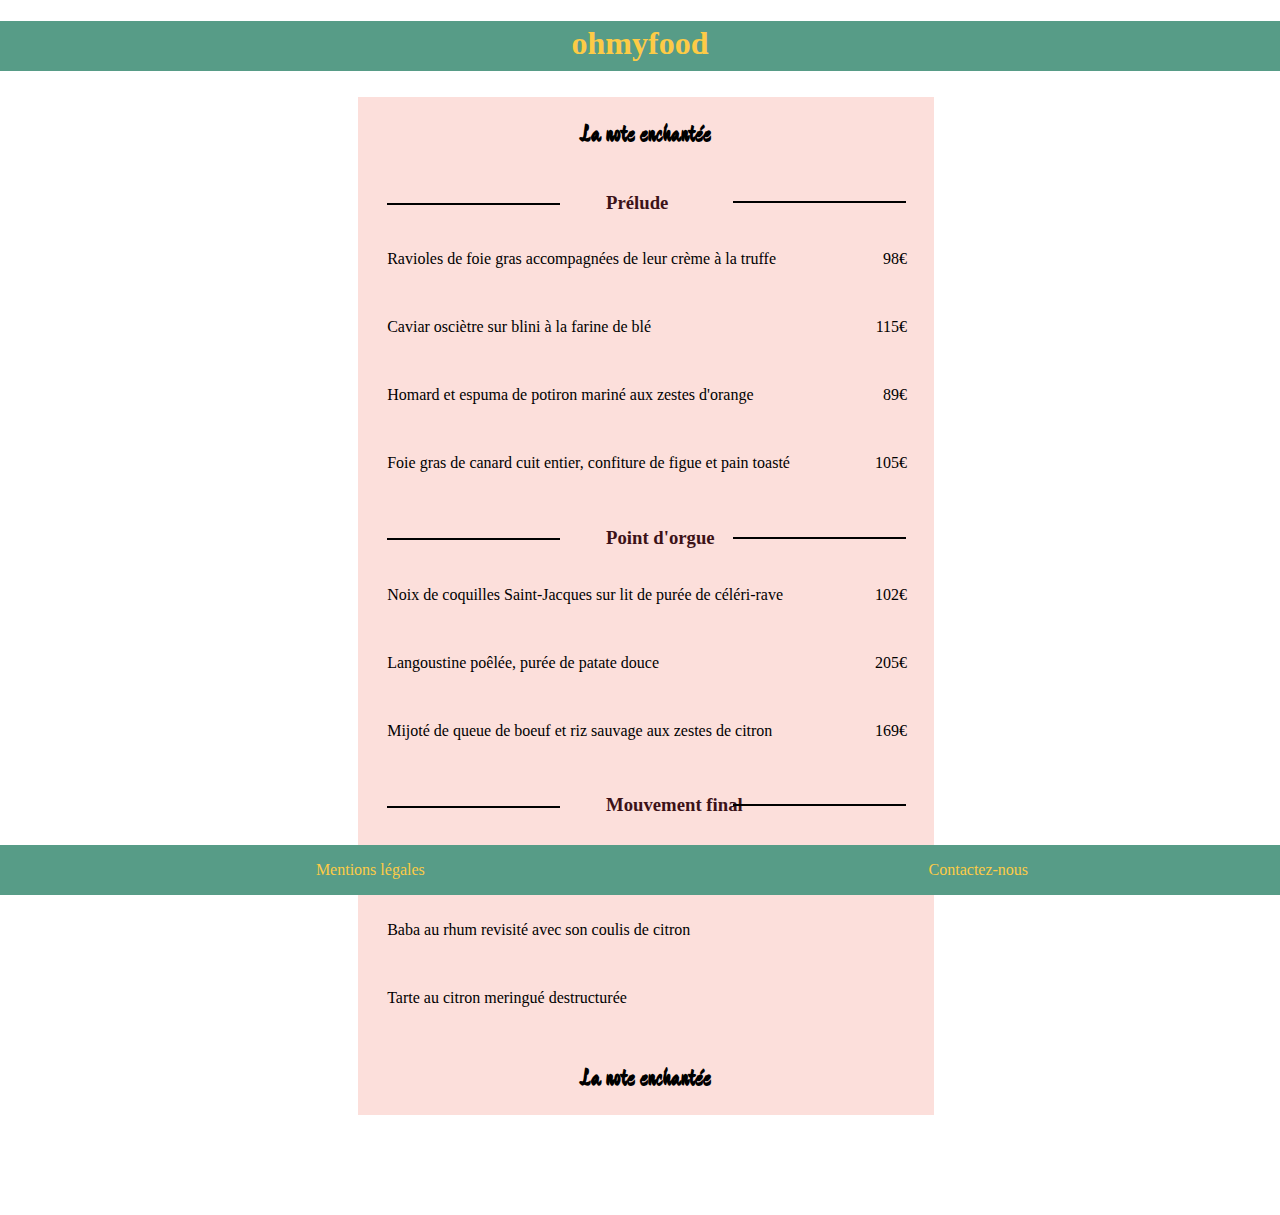
==== Lanoteenchantee.html @ ced0c9c0 "dernier commit v1" ====
<!DOCTYPE html>
<html>
	<head>
		<meta charset="utf-8" />
		<title>Ohmyfood</title>
		<link rel="stylesheet" href="style.css" />
	</head>

	<body>

		<header>
			<h1><a href="index.html">ohmyfood</a></h1>
		</header>

		<div class="note">

			<h2>La note enchantée</h2>

			<section>
				<div class="decoleft"></div><h3>Prélude</h3><div class="decoright"></div>

				<article>
					<p>Ravioles de foie gras accompagnées de leur crème à la truffe				<span class="price">98€</span></p> <br />
					<p>Caviar osciètre sur blini à la farine de blé 							<span class="price">115€</span></p> <br />
					<p>Homard et espuma de potiron mariné aux zestes d'orange					<span class="price">89€</span></p> <br />
					<p>Foie gras de canard cuit entier, confiture de figue et pain toasté		<span class="price">105€</span></p> <br />
				</article>
			</section>

			<section>
				<div class="decoleft"></div><h3>Point d'orgue</h3><div class="decoright"></div>

				<article>
					<p>Noix de coquilles Saint-Jacques sur lit de purée de céléri-rave 			<span class="price">102€</span></p> <br />
					<p>Langoustine poêlée, purée de patate douce								<span class="price">205€</span></p> <br />
					<p>Mijoté de queue de boeuf et riz sauvage aux zestes de citron				<span class="price">169€</span></p> <br />
				</article>
			</section>

			<section>
				<div class="decoleft"></div><h3>Mouvement final</h3><div class="decoright"></div>

				<article>
					<p>Macaron noisette et chocolat, glace au caramel brun et sel de guérande</p> <br />
					<p>Baba au rhum revisité avec son coulis de citron</p> <br />
					<p>Tarte au citron meringué destructurée</p> <br />
				</article>
			</section>

			<h2>La note enchantée</h2>
			
		</div>

		<footer>
			<article>
				<p><a class="shake" href="mentions.html">Mentions légales</a> <a class="shake" href="contact.html">Contactez-nous</a></p>	
			</article>
		</footer>

	</body>

</html>
---- style.css ----
@font-face {
    font-family: 'Devonshire-Regular';
    src: url('fonts/Devonshire-Regular/Devonshire-Regular.eot');
    src: url('fonts/Devonshire-Regular/Devonshire-Regular.otf');
         url('fonts/Devonshire-Regular/Devonshire-Regular.svg');
         url('fonts/Devonshire-Regular/Devonshire-Regular.ttf');
         url('fonts/Devonshire-Regular/Devonshire-Regular.woff');
    font-weight: normal;
    font-style: normal;
}
@font-face {
	font-family: 'Verao';
	src: url('fonts/Verao-PriReg.otf');
	font-weight: normal;
	font-style: normal;
}
body
{
	margin: 0;
}
/* Balises toutes seules */
a
{
	text-decoration: none;
	color: black;
}
header a
{
	color: rgb(253, 203, 70);
}
h1
{
	color: rgb(253, 203, 70);
    font-weight: bold;
    text-align: center;
    padding-top: 4px;
}
h2
{
	text-align: center;
}
.note h3, .chic h3, .delice h3, .palette h3
{
	display: inline-block;
	position: relative;
	left: 43%;
	text-decoration: none;
	background: linear-gradient(to top, rgba(255, 0, 0, 0.5) 0%, rgba(255, 0, 0, 0.5) 2px, transparent 4px) no-repeat;
	background-size: 0 100%;
	transition: background-size 0.3s;
}
.note h3:hover, .chic h3:hover, .delice h3:hover, .palette h3:hover
{
	background-size: 100% 100%;
}
p
{
	padding-left: 5%;
}
.fas
{
	font-size: 50%;
}
.fas1
{
	animation: bounce 0.6s ease infinite;
}
.fas2
{
	animation: bounce 0.6s ease infinite; 
	animation-delay: 0.2s;
}
.fas3
{
	animation: bounce 0.6s ease infinite;
	animation-delay: 0.4s;
}
.price
{
	float: right;
	padding-right: 5%;
}
/* CSS du index.html */
header
{
	display: block;
    height: 50px;
    background-color: rgb(87, 156, 135);
}
main
{
	height: 100vh;
}
.zoom
{
	transform: scale(1);
    transition: transform 400ms;
    overflow: hidden;
}
.zoom:hover
{
	transform: scale(1.15);
	z-index: 1;
	opacity: 0.5;
}
.container
{
	display: flex;
	width: 40%;
	height: 100vh;
	justify-content: space-around;
	padding-left: 30%;
	padding-right: 30%;
	margin: auto;
	flex-wrap: wrap;
}
.container section
{
	display: flex;
	flex-direction: column;
	width: 45%;
	margin: 2% 2%;
	justify-content: center;
	text-align: center;
	border: 0.5px solid black;
}
.container h3
{
	font-size: 1.5em;
}
.later
{
	display: block;
	width: 15%;
	height: 50px;
    margin-left: 42%;
    margin-bottom: 100px;
	background-color: rgb(87, 156, 135);
	border-radius: 20px;
}
.later p
{
	color: rgb(253, 203, 70);
	text-align: center;
	padding: 10px;
	display: flex;
	justify-content: space-around;
}
.later .fas
{
	padding-top: 4%;
}
footer
{
	width: 100%;
	height: 50px;
    background-color: rgb(87, 156, 135);
    position: fixed;
    bottom: 0;
    margin-bottom: 5px;
}
footer p
{
	display: flex;
	justify-content: space-around;
}
footer a 
{
	color: rgb(253, 203, 70);
}
.menu1
{
    background-color: rgb(253,235,232);
}
.menu1 h2,h3
{
	color: rgb(60, 18,24);
}
.menu1 h2
{
	font-family: 'Devonshire-Regular';
}
.menu2
{
	background-color: rgb(255, 245, 254);
}
.menu2 h3
{
	color: rgb(199, 116, 18);
}
.menu2 h2, .menu2 h3
{
	background: -webkit-gradient(linear, left top, right bottom, from(rgb(223, 135, 30)), to(rgb(143, 91, 254)));
    -webkit-background-clip: text;
    -webkit-text-fill-color: transparent;
}
.menu3
{
	background-color: rgb(237, 239, 239);
}
.menu3 h3
{
	color: rgb(8, 135,251);
}
.menu3 h2, .menu3 h3
{
	background: -webkit-gradient(linear, left top, right bottom, from(rgb(2, 45, 223)), to(rgb(8, 137, 251)));
    -webkit-background-clip: text;
    -webkit-text-fill-color: transparent;
}
.menu3 h2, .delice h2
{
	font-family: 'Verao';
	font-size: 2.5em;
}
.menu4
{
	background-color: rgb(187, 255, 153, 0.5);
}
.menu4 h3
{
	color: rgb(114, 191, 86);
}
.menu4 h2, .menu4 h3
{
	background: -webkit-gradient(linear, left top, right bottom, from(rgb(65, 150, 60)), to(rgb(190, 255, 127)));
    -webkit-background-clip: text;
    -webkit-text-fill-color: transparent;
}
/* CSS de chaque menu */
.note, .chic, .delice, .palette
{
	display: flex;
	flex-direction: column;
	width: 45%;
	margin-left: 28%;
	margin-top: 2%;
	margin-bottom: 100px;
}
.note
{
	background-color: rgb(252,223,219);
}
.note h2
{
	font-family: 'Devonshire-Regular';
}
.chic
{
	background-color: rgb(255, 245, 254);
}
.chic h2
{
	background: -webkit-gradient(linear, left top, right bottom, from(rgb(223, 135, 30)), to(rgb(143, 91, 254)));
    -webkit-background-clip: text;
    -webkit-text-fill-color: transparent;
}
.entree2 h3, .dessert2 h3
{
	left: 38%;
}
.chic, .delice h3
{
	left: 38%;
}
.delice
{
	background-color: rgb(237, 239, 239);
}
.delice h2
{
	background: -webkit-gradient(linear, left top, right bottom, from(rgb(2, 45, 223)), to(rgb(8, 137, 251)));
    -webkit-background-clip: text;
    -webkit-text-fill-color: transparent;
}
.palette
{
	background-color: rgb(187, 255, 153, 0.5)
}
.palette h2
{
	background: -webkit-gradient(linear, left top, right bottom, from(rgb(65, 150, 60)), to(rgb(190, 255, 127)));
    -webkit-background-clip: text;
    -webkit-text-fill-color: transparent;
}
.palette h3
{
	left: 40%;
}
/* CSS pour trait autour des entrées, plats, desserts */
.decoleft, .decoright, .decoleft2, .decoright2
{
	border-bottom: 2px solid black;
	display: block;
	position: relative;
}
.decoleft, .decoright
{
	width: 30%;
}
.decoleft, .decoleft2
{
	
	width: 30%;
	margin-left: 5%;
	top: 32px;
}
.decoright
{
	margin-right: 5%;
	bottom: 31px;
	left: 65%;
}
.decoright2
{
    width: 28%;
    margin-right: 5%;
    bottom: 31px;
    left: 70%;
}
.decoleft4, .decoright4
{
	height: 5px;
    background: -webkit-gradient(linear, left top, right bottom, from(rgb(65, 150, 60)), to(rgb(190, 255, 127)));
    -webkit-text-fill-color: transparent;
    display: block;
    width: 30%;
    margin-left: 5%;
    position: relative;
    top: 32px;
}
.decoleft4
{
	margin-left: 5%;
	top: 32px;
}
.decoright4
{
    margin-left: 65%;
    top: -31px;
}
#entree
{
	left: 47%;
}
.entree2, .entree2 h3
{
	color: rgb(198, 116, 18);
}
.plat2, .plat2 h3
{
	color: rgb(165, 103, 153);
}
.dessert2, .dessert2 h3
{
	color: rgb(110, 76, 204);
}
.entree2 .decoleft2, .entree2 .decoright2
{
	border-bottom: 3px solid rgb(198, 116, 18);
}
.plat2 .decoleft2, .plat2 .decoright2
{
	border-bottom: 3px solid rgb(165, 103, 153);
}
.dessert2 .decoleft2, .dessert2 .decoright2
{
	border-bottom: 3px solid rgb(110, 76, 204);
}
.entree3 .decoleft, .entree3 .decoright
{
	border-bottom: 3px solid rgb(2, 40, 221);
}
.plat3 .decoleft, .plat3 .decoright
{
	border-bottom: 3px solid rgb(6, 112, 243);
}
.dessert3 .decoleft, .dessert3 .decoright
{
	border-bottom: 3px solid rgb(34, 157, 249);
}
/* Animations */
@keyframes bounce{
     from {transform: translateY(0);}
     to   {transform: translateY(-10px);}
}
@keyframes shake {
	from, to {
		transform: translate3d(0, 0, 0);
	}

	10%, 30%, 50%, 70%, 90% {
		transform: translate3d(-10px, 0, 0);
	}

	20%, 40%, 60%, 80% {
		transform: translate3d(10px, 0, 0);
	}
}
.shake:hover
{
	animation: shake 0.82s cubic-bezier(.36,.07,.19,.97);
}
/* Responsive */
@media screen and (max-width : 1024px)
{
	header{
		height: 100px;
		font-size: 2.5em;
	}
	.container {
		width: 100%;
		padding: 0;
	}
	.container section{
		font-size: 2.5em;
	}
	.note, .chic, .delice, .palette {
		margin-top: 10%;
		width: 100%;
		margin-left: 0;
	}
	.note h3, .chic h3, .delice h3, .palette h3
	{
		font-size: 1.75em
	}
	.decoleft
	{
		top: 50px;
	}
	.decoright
	{
		bottom: 37px;
	}
	.decoleft2
	{
		top: 48px;
	}
	.decoright2
	{
		bottom: 41px;
	}
	.decoleft4
	{
		top: 46px;
	}
	.decoright4
	{
		top: -45px;
	}
	.price
	{
		font-size: 2em;
	}
	.later {
		width: 30%;
		height: 70px;
		margin-left: 35%;
		font-size: 1.75em;
	}
	footer {
		height: 80px;
		font-size: 1.75em;
	}
	footer article {
		padding-left: 0;
	}
}
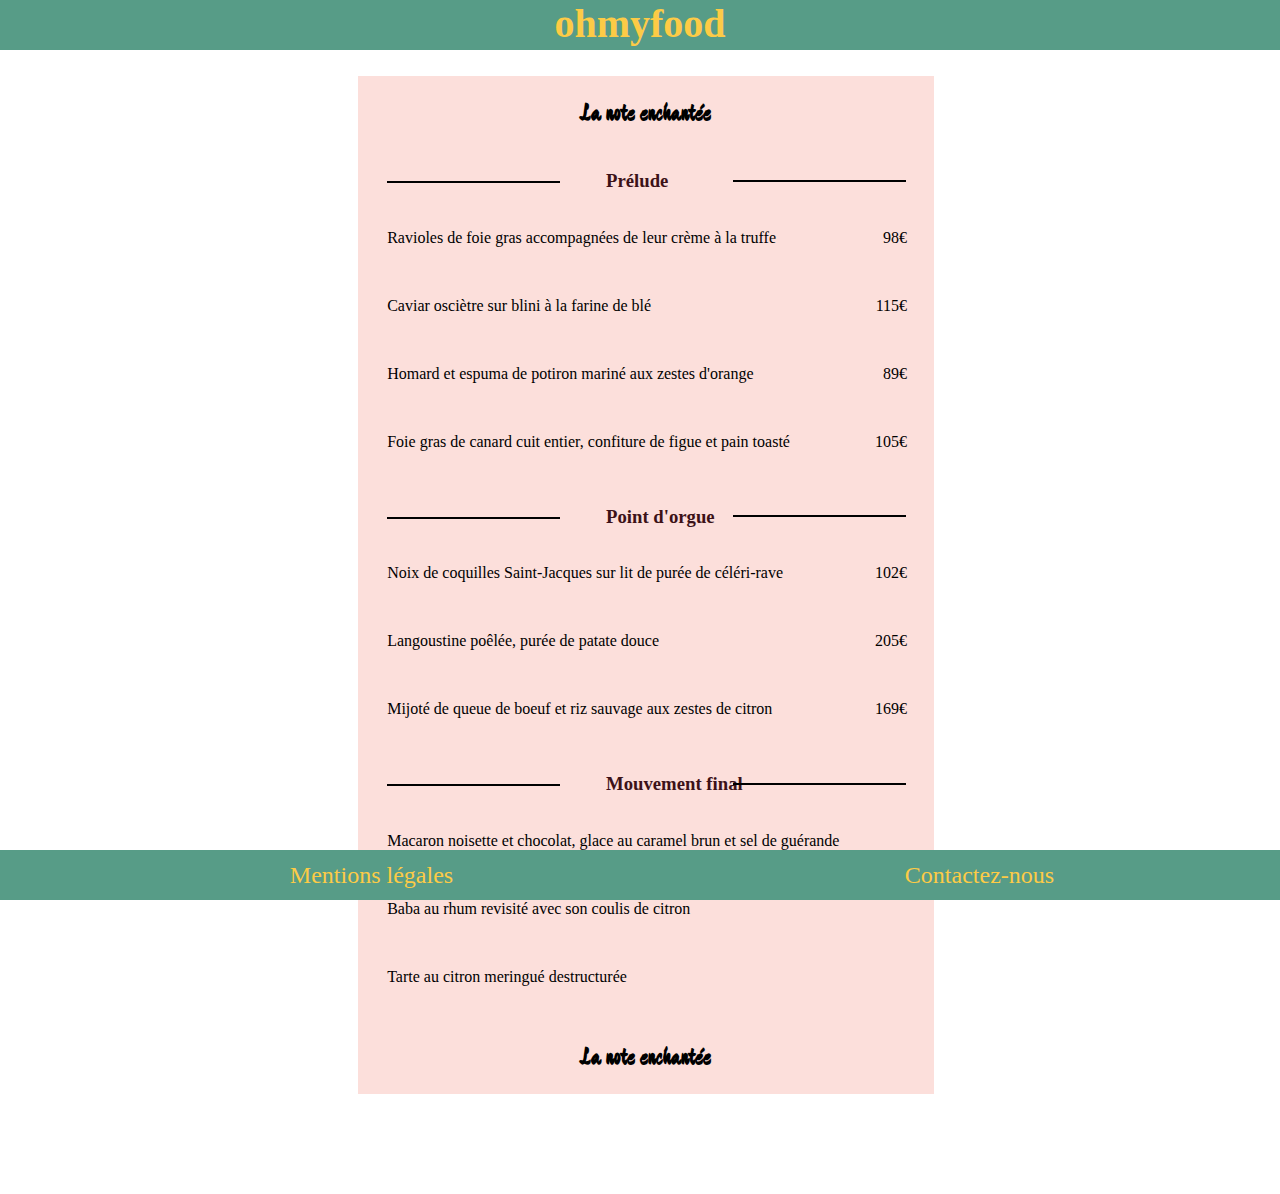
==== commit 51962bbe: "dernier commit v2" ====
--- a/Lanoteenchantee.html
+++ b/Lanoteenchantee.html
@@ -1,9 +1,10 @@
 <!DOCTYPE html>
-<html>
+<html lang="fr">
 	<head>
 		<meta charset="utf-8" />
 		<title>Ohmyfood</title>
 		<link rel="stylesheet" href="style.css" />
+		<meta name="viewport" content="width=device-width, initial-scale=1.0">
 	</head>
 
 	<body>
@@ -17,34 +18,34 @@
 			<h2>La note enchantée</h2>
 
 			<section>
+				<div class="entree">
 				<div class="decoleft"></div><h3>Prélude</h3><div class="decoright"></div>
 
-				<article>
 					<p>Ravioles de foie gras accompagnées de leur crème à la truffe				<span class="price">98€</span></p> <br />
 					<p>Caviar osciètre sur blini à la farine de blé 							<span class="price">115€</span></p> <br />
 					<p>Homard et espuma de potiron mariné aux zestes d'orange					<span class="price">89€</span></p> <br />
 					<p>Foie gras de canard cuit entier, confiture de figue et pain toasté		<span class="price">105€</span></p> <br />
-				</article>
+				</div>
 			</section>
 
 			<section>
+				<div class="plat">
 				<div class="decoleft"></div><h3>Point d'orgue</h3><div class="decoright"></div>
 
-				<article>
 					<p>Noix de coquilles Saint-Jacques sur lit de purée de céléri-rave 			<span class="price">102€</span></p> <br />
 					<p>Langoustine poêlée, purée de patate douce								<span class="price">205€</span></p> <br />
 					<p>Mijoté de queue de boeuf et riz sauvage aux zestes de citron				<span class="price">169€</span></p> <br />
-				</article>
+				</div>
 			</section>
 
 			<section>
+				<div class="dessert">
 				<div class="decoleft"></div><h3>Mouvement final</h3><div class="decoright"></div>
 
-				<article>
 					<p>Macaron noisette et chocolat, glace au caramel brun et sel de guérande</p> <br />
 					<p>Baba au rhum revisité avec son coulis de citron</p> <br />
 					<p>Tarte au citron meringué destructurée</p> <br />
-				</article>
+				</div>
 			</section>
 
 			<h2>La note enchantée</h2>
@@ -52,9 +53,9 @@
 		</div>
 
 		<footer>
-			<article>
-				<p><a class="shake" href="mentions.html">Mentions légales</a> <a class="shake" href="contact.html">Contactez-nous</a></p>	
-			</article>
+			<div class="footer">
+				<p><a class="shake" href="mentions.html">Mentions légales</a> <a class="shake" href="mailto:contactohmyfood@test.org">Contactez-nous</a></p>	
+			</div>
 		</footer>
 
 	</body>
--- a/style.css
+++ b/style.css
@@ -2,21 +2,22 @@
     font-family: 'Devonshire-Regular';
     src: url('fonts/Devonshire-Regular/Devonshire-Regular.eot');
     src: url('fonts/Devonshire-Regular/Devonshire-Regular.otf');
-         url('fonts/Devonshire-Regular/Devonshire-Regular.svg');
-         url('fonts/Devonshire-Regular/Devonshire-Regular.ttf');
-         url('fonts/Devonshire-Regular/Devonshire-Regular.woff');
-    font-weight: normal;
-    font-style: normal;
+         url('fonts/Devonshire-Regular/Devonshire-Regular.svg')
+         url('fonts/Devonshire-Regular/Devonshire-Regular.ttf')
+         url('fonts/Devonshire-Regular/Devonshire-Regular.woff')
+font-weight: normal
+font-style: normal
 }
 @font-face {
 	font-family: 'Verao';
 	src: url('fonts/Verao-PriReg.otf');
-	font-weight: normal;
-	font-style: normal;
+font-weight: normal;
+font-style: normal;
 }
 body
 {
 	margin: 0;
+	font-size: 16px;
 }
 /* Balises toutes seules */
 a
@@ -33,7 +34,8 @@
 	color: rgb(253, 203, 70);
     font-weight: bold;
     text-align: center;
-    padding-top: 4px;
+    margin: 0;
+    font-size: 2.5em;
 }
 h2
 {
@@ -59,7 +61,7 @@
 }
 .fas
 {
-	font-size: 50%;
+	font-size: 40%;
 }
 .fas1
 {
@@ -138,11 +140,10 @@
 	background-color: rgb(87, 156, 135);
 	border-radius: 20px;
 }
-.later p
+.later article
 {
 	color: rgb(253, 203, 70);
 	text-align: center;
-	padding: 10px;
 	display: flex;
 	justify-content: space-around;
 }
@@ -157,12 +158,14 @@
     background-color: rgb(87, 156, 135);
     position: fixed;
     bottom: 0;
-    margin-bottom: 5px;
 }
 footer p
 {
 	display: flex;
 	justify-content: space-around;
+	font-size: 1.5em;
+	margin: 0;
+	padding-top: 12px;
 }
 footer a 
 {
@@ -294,14 +297,13 @@
 	display: block;
 	position: relative;
 }
-.decoleft, .decoright
+.decoleft, .decoright,  .decoleft2
 {
 	width: 30%;
 }
 .decoleft, .decoleft2
-{
+{	
 	
-	width: 30%;
 	margin-left: 5%;
 	top: 32px;
 }
@@ -406,14 +408,20 @@
 {
 	header{
 		height: 100px;
-		font-size: 2.5em;
+		font-size: 2em;
+	}
+	main{
+		height: auto;
 	}
 	.container {
 		width: 100%;
 		padding: 0;
+		height: auto;
 	}
 	.container section{
 		font-size: 2.5em;
+		flex-direction: column;
+		width: 100%;
 	}
 	.note, .chic, .delice, .palette {
 		margin-top: 10%;
@@ -422,45 +430,79 @@
 	}
 	.note h3, .chic h3, .delice h3, .palette h3
 	{
-		font-size: 1.75em
+		font-size: 1.2em;
+		margin-left: -2%;
+	}
+	.plat h3 {
+		margin-left: -7%;
+	}
+	.dessert h3 {
+		margin-left: -10%;
+	}
+	.chic h3 {
+		margin-left: -11%;
+	}
+	.delice h3 {
+		margin-left: -10%;
 	}
 	.decoleft
 	{
-		top: 50px;
+		top: 30px;
+		width: 23%;
 	}
 	.decoright
 	{
-		bottom: 37px;
+		bottom: 32px;
+		width: 23%;
+		margin-left: 5%;
 	}
 	.decoleft2
 	{
-		top: 48px;
+		top: 31px;
+		width: 19%;
 	}
 	.decoright2
 	{
-		bottom: 41px;
+		bottom: 31px;
+		width: 19%;
+		margin-left: 10%;
+	}
+	.delice .decoleft
+	{
+		width: 20%;
+	}
+	.delice .decoright
+	{
+		width: 20%;
+		margin-left: 10%;
+	}
+	#entree {
+		left: 45%;
 	}
 	.decoleft4
 	{
-		top: 46px;
+		top: 31px;
+		width: 25%;
 	}
 	.decoright4
 	{
-		top: -45px;
+		top: -32px;
+		width: 25%;
+		margin-left: 70%;
 	}
 	.price
 	{
-		font-size: 2em;
+		font-size: 1.2em;
 	}
 	.later {
-		width: 30%;
+		width: 40%;
 		height: 70px;
-		margin-left: 35%;
-		font-size: 1.75em;
+		margin-left: 30%;
+		font-size: inherit;
 	}
 	footer {
 		height: 80px;
-		font-size: 1.75em;
+		font-size: inherit;
 	}
 	footer article {
 		padding-left: 0;
